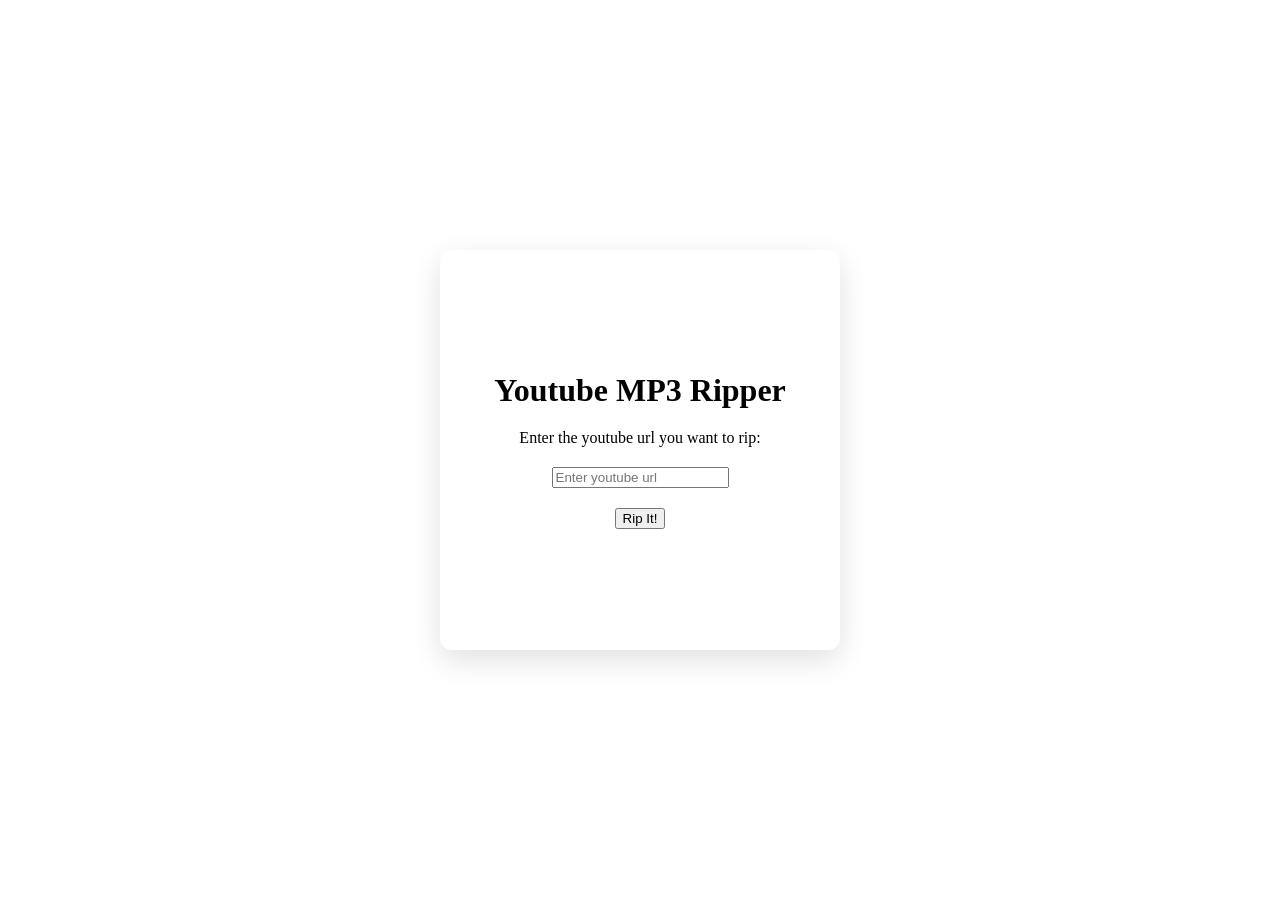
==== index.html @ 105223e8 "First Draft" ====
<!DOCTYPE html>
<html lang="en">
<head>
    <meta charset="UTF-8">
    <meta name="viewport" content="width=device-width, initial-scale=1.0">
    <title>Jake The Ripper</title>
    <link rel="stylesheet" href="./pages/index.css">
    <link rel="icon" href="./favicon.png">
</head>
<body>
    <div class="page">
        <div class="page__form">
            <h1 class="page__title">Youtube MP3 Ripper</h1>
            <label for="url" class="page__label">Enter the youtube url you want to rip:</label>
            <input type="text" placeholder="Enter youtube url" class="page__input">
            <input type="submit" value="Rip It!" class="page__submit">
        </div>
    </div>
</body>
</html>
---- pages/index.css ----
html, body {
    margin: 0;
    height: 100%;
}

.page {
    min-height: 100vh;
    display: flex;
    flex-direction: column;
    justify-content: center;
    align-items: center;
}

.page__header{
    display: flex;
    justify-content: center;
    margin: 0;
}

.page__title{
    margin: 0;
}

.page__form{
    width: 400px;
    height: 400px;
    display: flex;
    justify-content: center;
    flex-direction: column;
    align-items: center;
    border-radius: 12px;
    box-shadow: 0 10px 30px rgba(0, 0, 0, 0.12);
    gap: 20px;
}
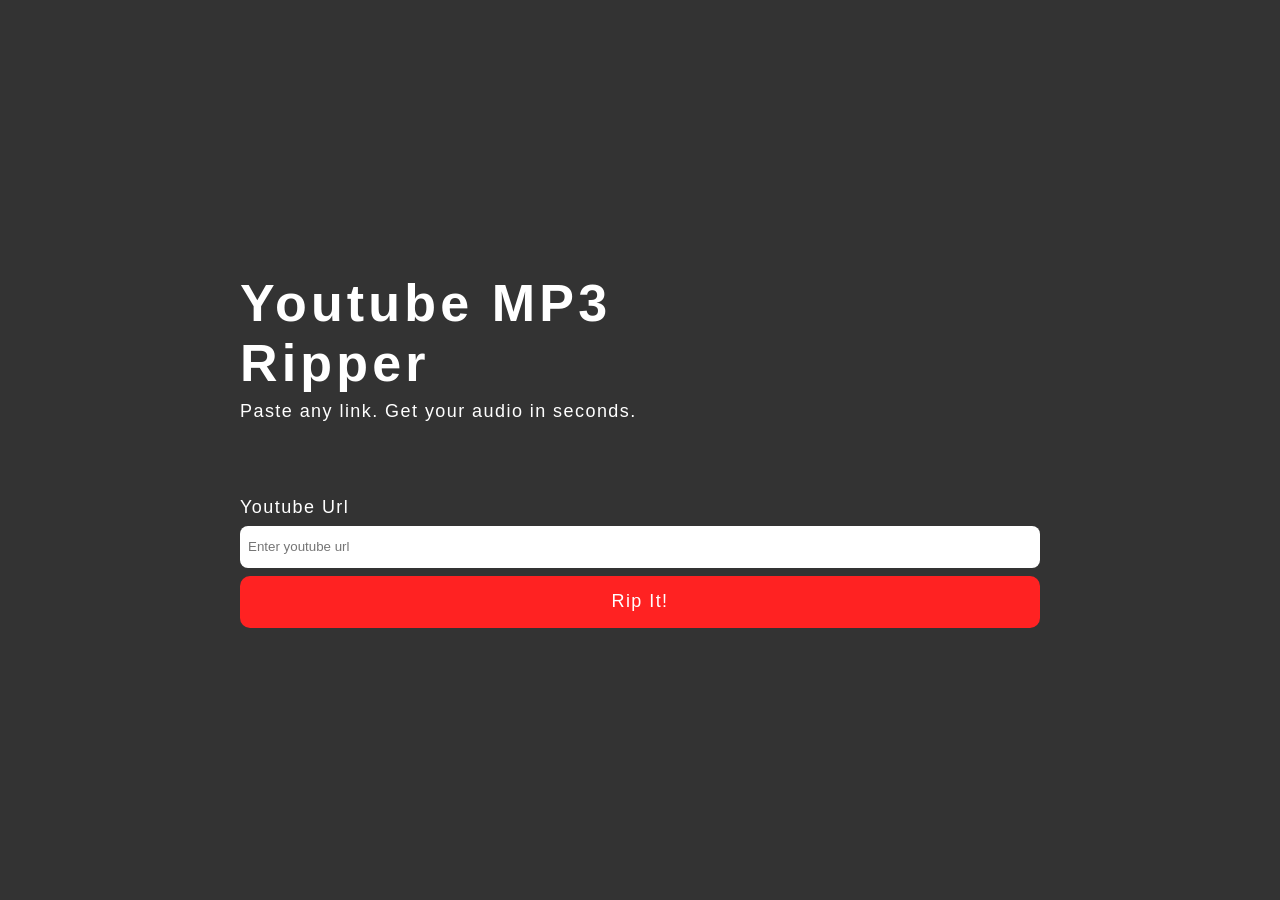
==== commit 953888b4: "update ui" ====
--- a/index.html
+++ b/index.html
@@ -9,12 +9,18 @@
 </head>
 <body>
     <div class="page">
-        <div class="page__form">
-            <h1 class="page__title">Youtube MP3 Ripper</h1>
-            <label for="url" class="page__label">Enter the youtube url you want to rip:</label>
-            <input type="text" placeholder="Enter youtube url" class="page__input">
-            <input type="submit" value="Rip It!" class="page__submit">
+        <div class="page__content">
+            <div class="page__title-card">
+                <h1 class="page__title">Youtube MP3 Ripper</h1>
+                <p class="page__subtitle">Paste any link. Get your audio in seconds.</p>
+            </div>
+            <div class="page__form">
+                <label for="url" class="page__form-label">Youtube Url</label>
+                <input type="text" placeholder="Enter youtube url" class="page__form-input">
+                <input type="submit" value="Rip It!" class="page__form-submit">
+            </div>
         </div>
     </div>
+    <script src="./pages/index.js"></script>
 </body>
 </html>
--- a/pages/index.css
+++ b/pages/index.css
@@ -1,36 +1,95 @@
 html, body {
     margin: 0;
-    height: 100%;
+    background-image: url("../Predator_Wallpaper_5000x2814.jpg");
+    background-size: cover;
 }
 
 .page {
     min-height: 100vh;
+    width: 100%;
+    display: flex;
+    justify-content: center;
+    align-items: center;
+    background-color: rgba(0, 0, 0, 0.8);
+}
+
+.page__content{
+    width: 800px;
+    height: 800px;
     display: flex;
     flex-direction: column;
+    gap: 25px;
     justify-content: center;
-    align-items: center;
+    color: white;
 }
 
-.page__header{
+.page__title-card{
     display: flex;
-    justify-content: center;
+    flex-direction: column;
+    gap: 8px;
     margin: 0;
 }
 
 .page__title{
     margin: 0;
+    width: 50%;
+    font-family: 'Bebas Neue', sans-serif;
+    font-size: 52px;
+    letter-spacing: 0.08em;
+}
+
+.page__subtitle{
+    margin: 0;
+    color: rgb(255, 255, 255);
+    font-family: 'Bebas Neue', sans-serif;
+    font-size: 18px;
+    letter-spacing: 0.08em;
 }
 
 .page__form{
-    width: 400px;
-    height: 400px;
     display: flex;
     justify-content: center;
     flex-direction: column;
+    align-items: flex-start;
+    gap: 8px;
+    margin-top: 50px;
+}
+
+.page__form-label{
+    color: rgb(255, 255, 255);
+    font-family: 'Bebas Neue', sans-serif;
+    font-size: 18px;
+    letter-spacing: 0.08em;
+
+}
+
+.page__form-input{
+    width: 100%;
+    height: 42px;
+    border: none;
+    padding: 0px 8px;
+    border-radius: 8px;
+    box-sizing: border-box;
+}
+
+.page__form-submit{
+    background: #ff2222;
+    border: none;
+    border-radius: 10px;
+    padding: 0 28px;
+    font-family: 'Bebas Neue', sans-serif;
+    font-size: 18px;
+    letter-spacing: 0.08em;
+    color: #fff;
+    cursor: pointer;
+    transition: background 0.15s, transform 0.1s;
+    white-space: nowrap;
+    display: flex;
     align-items: center;
-    border-radius: 12px;
-    box-shadow: 0 10px 30px rgba(0, 0, 0, 0.12);
-    gap: 20px;
+    gap: 8px;
+    height: 52px;
+    width: 100%;
+
 }
 
 
